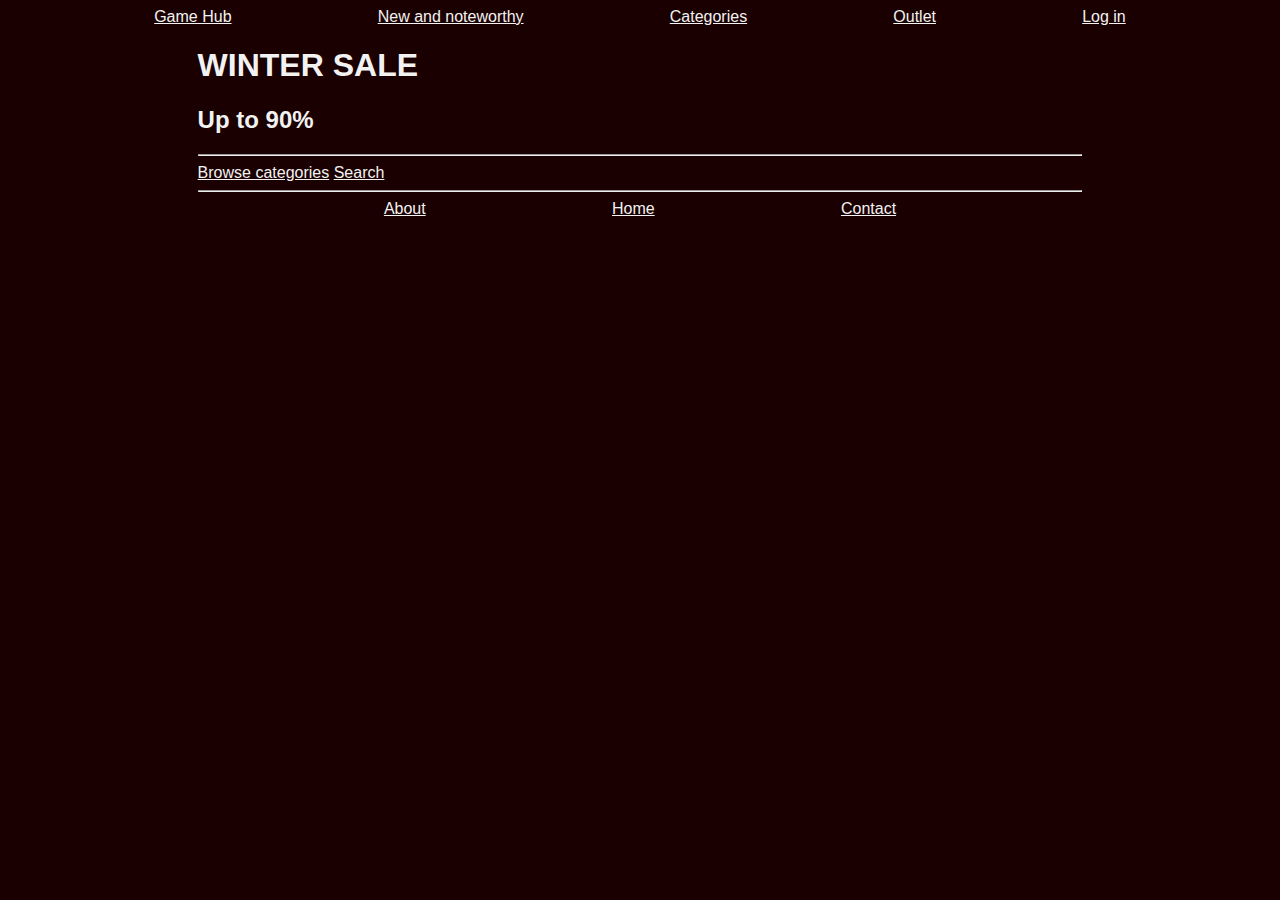
==== index.html @ 716dfd5d "Initial commit" ====
<html>
    <head>
        <title>Game Hub</title>
        <link rel="stylesheet" href="css/styles.css">
    </head>

    <body>
        <nav>
            <a href="https://vg.no">Game Hub</a>
            <a href="new-and-noteworthy.html">New and noteworthy</a>
            <a href="categories.html">Categories</a>
            <a href="outlet.html">Outlet</a>
            <a href="login.html">Log in</a>
        </nav>

        <main>
            <h1>WINTER SALE</h1>
            <h2>Up to 90%</h2>

            <hr>
            
            <a href="categories.html">Browse categories</a>
            <a href="#">Search</a>
            
            <hr>

            <nav>
                <a href="about.html">About</a>
                <a href="home.html">Home</a>
                <a href="contact.html">Contact</a>
            </nav>

        </main>
    </body>
</html>
---- css/styles.css ----
html {
    font-family: 'Lucida Sans', 'Lucida Sans Regular', 'Lucida Grande', 'Lucida Sans Unicode', Geneva, Verdana, sans-serif;
    background-color: #1a0000;
    color: #f2f2f2;
}

nav {
    display: flex;
    align-items: center;
    justify-content: space-evenly;
}

main {
    width: 70%;
    margin: 0 auto;
}

a {
    color: #f2f2f2   
}

a:hover {
    text-decoration: none;
}
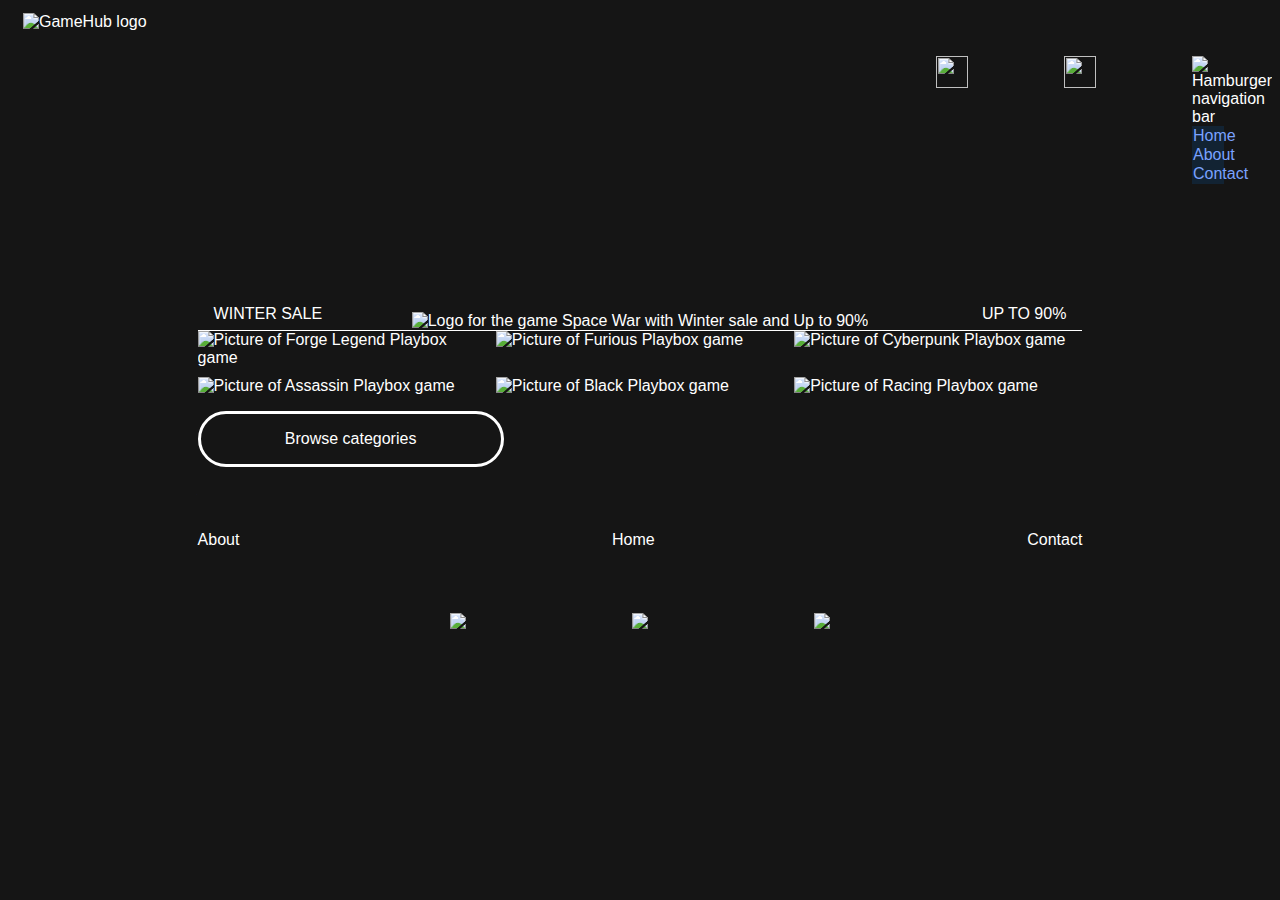
==== commit 6d91a84c: "Positioning content. Adding stuff" ====
--- a/index.html
+++ b/index.html
@@ -1,35 +1,116 @@
-<html>
-    <head>
-        <title>Game Hub</title>
-        <link rel="stylesheet" href="css/styles.css">
-    </head>
-
-    <body>
-        <nav>
-            <a href="https://vg.no">Game Hub</a>
-            <a href="new-and-noteworthy.html">New and noteworthy</a>
-            <a href="categories.html">Categories</a>
-            <a href="outlet.html">Outlet</a>
-            <a href="login.html">Log in</a>
-        </nav>
-
-        <main>
-            <h1>WINTER SALE</h1>
-            <h2>Up to 90%</h2>
-
-            <hr>
-            
-            <a href="categories.html">Browse categories</a>
-            <a href="#">Search</a>
-            
-            <hr>
-
-            <nav>
-                <a href="about.html">About</a>
-                <a href="home.html">Home</a>
-                <a href="contact.html">Contact</a>
-            </nav>
-
-        </main>
-    </body>
+<!DOCTYPE html>
+<html lang="en">
+  <head>
+    <meta charset="UTF-8" />
+    <meta name="viewport" content="width=device-width, initial-scale=1.0" />
+    <meta
+      name="description"
+      content="Enjoy a wide range of games at competitive prices"
+    />
+    <title>GameHub | Home</title>
+    <link href="styles.css" rel="stylesheet" />
+  </head>
+  <body>
+    <header class="width">
+      <section>
+        <a href="index.html">
+          <img
+            src="images/GameHub_Logo.png"
+            alt="GameHub logo"
+            class="header-logo"
+          />
+        </a>
+      </section>
+      <div class="nav-header-flex">
+        <img
+          src="images/magnifying-glass-png-banner-library-library-magnifying-glass-icon-white-290x481.png"
+          class="header-icon"
+        />
+        <a href="Checkoutpage.html">
+          <img
+            src="images/Shopping Cart White Logo Icon Transparent PNG - 512x512.png"
+            class="header-icon"
+          />
+        </a>
+        <section class="nav-bar header-icon">
+          <input type="checkbox" id="menu-checkbox" />
+          <label for="menu-checkbox">
+            <img
+              src="images/hamburger manu.png"
+              class="hamburger-menu"
+              alt="Hamburger navigation bar"
+            />
+          </label>
+          <nav class="burger-nav">
+            <a href="index.html">Home</a>
+            <a href="about.html">About</a>
+            <a href="contact.html">Contact</a>
+          </nav>
+        </section>
+      </div>
+    </header>
+    <main class="width-70">
+      <div class="container">
+        <section class="line">
+          <img
+            src="images/space winter sale.png"
+            alt="Logo for the game Space War with Winter sale and Up to 90%"
+            style="width: 100%"
+          />
+          <div class="bottom-left">WINTER SALE</div>
+          <div class="bottom-right">UP TO 90%</div>
+        </section>
+      </div>
+      <section>
+        <div class="grid">
+          <img
+            src="images/ring.jpeg"
+            alt="Picture of Forge Legend Playbox game"
+          />
+          <img
+            src="images/furious.jpeg"
+            alt="Picture of Furious Playbox game"
+          />
+          <img
+            src="images/cyber.jpeg"
+            alt="Picture of Cyberpunk Playbox game"
+          />
+          <img
+            src="images/assassin.jpeg"
+            alt="Picture of Assassin Playbox game"
+          />
+          <img src="images/black.jpeg" alt="Picture of Black Playbox game" />
+          <img src="images/racing.jpeg" alt="Picture of Racing Playbox game" />
+        </div>
+      </section>
+      <section>
+        <a href="Gamepage.html">
+          <p class="border button-small">Browse categories</p>
+        </a>
+      </section>
+    </main>
+    <div class="width-70">
+      <nav class="nav-flex">
+        <a href="about.html">About</a>
+        <a href="index.html">Home</a>
+        <a href="contact.html">Contact</a>
+      </nav>
+    </div>
+    <footer>
+      <div class="nav-flex width-30">
+        <a href="https://twitter.com/home">
+          <img src="images/Twitter-X-White-Logo-PNG.png" class="some-icon" />
+        </a>
+        <a href="https://www.instagram.com/">
+          <img
+            src="images/instagram-icon-instagram-logo-instagram-instagram-icon-white-306x304.png"
+            class="some-icon"
+          />
+        </a>
+        <a href="https://www.facebook.com/">
+          <img src="images/facebook-logo-white-501x425.png" class="some-icon" />
+        </a>
+      </div>
+    </footer>
+  </body>
 </html>
--- a/styles.css
+++ b/styles.css
@@ -0,0 +1,224 @@
+html {
+    font-family: 'Lucida Sans', 'Lucida Sans Regular', 'Lucida Grande', 'Lucida Sans Unicode', Geneva, Verdana, sans-serif;
+    background-color: rgb(21, 21, 21);
+    color: rgb(255, 255, 255);
+}
+
+nav,
+  #menu-checkbox {
+    display: none;
+}
+
+#menu-checkbox:checked ~ nav {
+  display: block;
+}
+
+header {
+  position: relative;
+  margin-bottom: 11em;
+}
+
+.burger-nav {
+  background: rgb(18, 35, 51);
+}
+
+.burger-nav a {
+  display: block;
+  color: rgb(122, 162, 255);
+  padding: 10px 20px;
+}
+
+@media(min-width: 600px) {
+  nav {
+    display: block;
+  }
+}
+
+.width-70 {
+    width: 70%;
+    margin: 0 auto;
+}
+
+a {
+    color: rgb(255, 255, 255); 
+    text-decoration: none;
+}
+
+.burger-nav > a {
+    padding: 2% 3%;
+}
+
+.burger-nav > a:hover {
+    background-color: rgb(18, 35, 51);
+    color: rgb(122, 162, 255);
+}
+
+.grid {
+    display: grid;
+    grid-template-columns: repeat(3, 1fr);
+    grid-gap: 10px;
+  }
+  
+  .grid img {
+    width: 100%;
+  }
+
+  /* Container holding the image and the text */
+.container {
+    position: relative;
+    text-align: center;
+    color: white;
+  }
+  
+  /* Bottom left text */
+  .bottom-left {
+    position: absolute;
+    bottom: 8px;
+    left: 16px;
+  }
+  
+  /* Bottom right text */
+  .bottom-right {
+    position: absolute;
+    bottom: 8px;
+    right: 16px;
+  }
+
+  .header-logo{
+    width: 127px;
+    height: 79.856px;
+    display: absolute;
+    float: left;
+    color: white;
+    padding-left: 15px;
+    padding-bottom: 15px;
+    padding-top: 5px;
+  }
+
+.nav-flex {
+  display: flex;
+  align-items: center;
+  justify-content: space-between;
+  margin: 4em 0;
+}
+
+.nav-header-flex {
+  display: flex;
+  justify-content: end;
+}
+
+.width-30 {
+  width: 30%;
+    margin: 0 auto;
+}
+
+.some-icon {
+  max-width: 32px;
+}
+
+.header-icon {
+  padding: 3em 3em;
+  width: 32px;
+  height: 32px;
+}
+
+.border {
+  border: 3px solid white;
+  border-radius: 30px;
+}
+
+.width-400 {
+  width: 400px;
+  height: 400px;
+}
+
+.flex-1 {
+  flex: 1;
+}
+
+div.align-normal {
+  align-items: normal;
+}
+
+.hero-image-button {
+  background-image: url(images/Cyber\ mini.png);
+  background-repeat: no-repeat;
+  background-size: cover;
+}
+
+.hero-flex {
+  display: flex;
+  justify-content: space-around;
+  margin-bottom: 3em;
+}
+
+.hero-text-button {
+  font-size: 4em;
+  margin: 0 auto;
+}
+
+.flex-vertical {
+  flex-direction: column;
+  justify-content: center;
+}
+
+.hero-gamepage-image-button {
+  background-image: url(images/Forge\ legend\ mini.png);
+  background-repeat: no-repeat;
+  background-size: cover;
+}
+
+.hero-gamepage-text-button {
+  width: 400px;
+  height: 100px;
+  align-items: center;
+  justify-content: center;
+  display: flex;
+}
+
+.border-gamepage {
+  border: 3px solid white;
+  width: 100px;
+  height: 100px;
+  border-radius: 10px;
+}
+
+.line {
+  border-bottom: 1px solid white;
+}
+
+.button-small {
+  width: 300px;
+  height: 50px;
+  align-items: center;
+  justify-content: center;
+  display: flex;
+}
+
+.button-large {
+  width: 930px;
+  height: 400px;
+}
+
+.grid-payment {
+  display: grid;
+  grid-template-columns: 1fr 1fr;
+  grid-template-areas:
+        "head -"
+        "main main2"
+        "footer footer";
+}
+
+input {
+  border: 3px solid white;
+  background-color: black;
+  color: white;
+  width: 200px;
+  border-radius: 26px;
+}
+
+.message-box {
+  width: 100%;
+  height: 500px;
+}
+
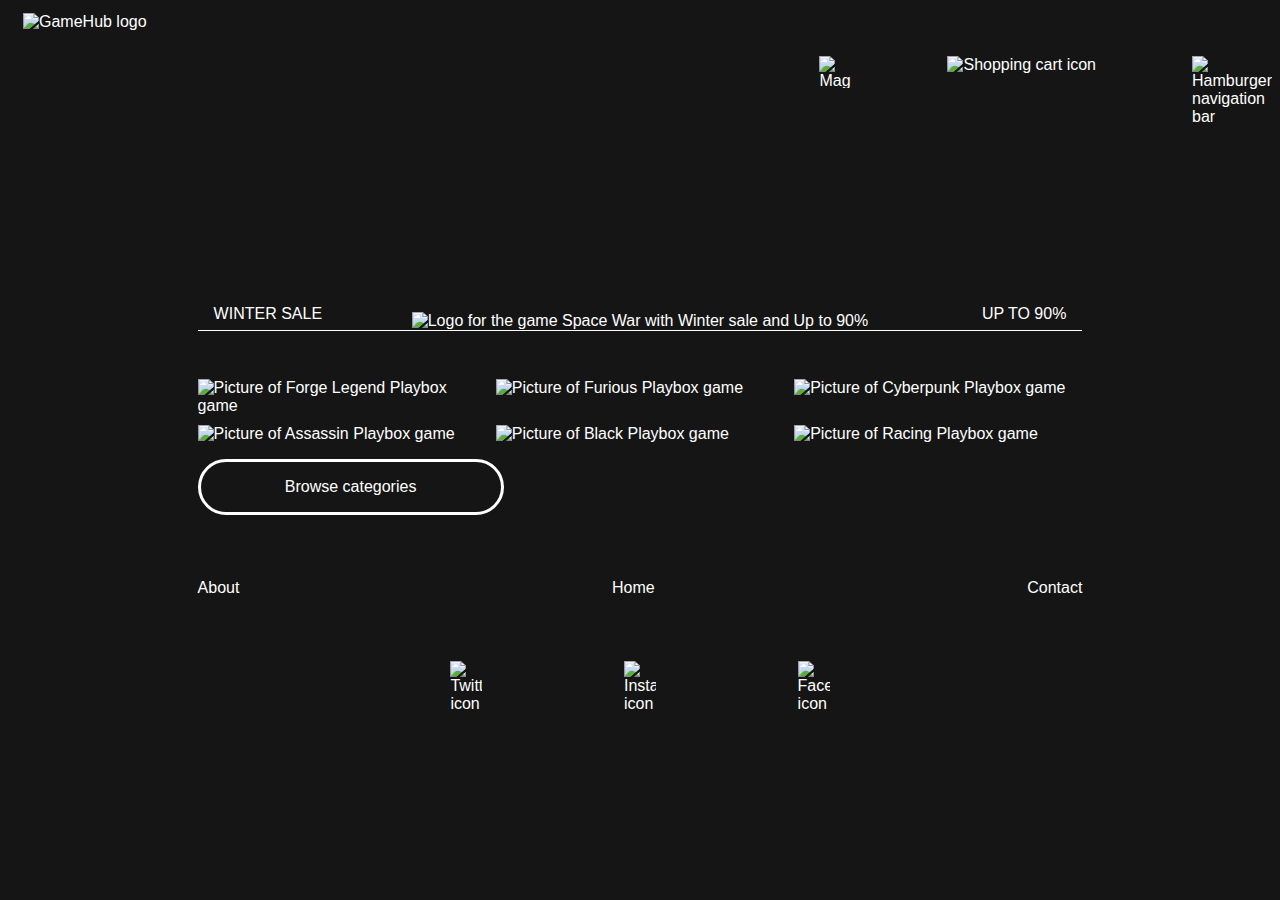
==== commit d7c05bb5: "Add alt text to images" ====
--- a/index.html
+++ b/index.html
@@ -24,11 +24,13 @@
       <div class="nav-header-flex">
         <img
           src="images/magnifying-glass-png-banner-library-library-magnifying-glass-icon-white-290x481.png"
+          alt="Magnifying glass icon"
           class="header-icon"
         />
         <a href="Checkoutpage.html">
           <img
             src="images/Shopping Cart White Logo Icon Transparent PNG - 512x512.png"
+            alt="Shopping cart icon"
             class="header-icon"
           />
         </a>
@@ -52,36 +54,43 @@
     <main class="width-70">
       <div class="container">
         <section class="line">
-          <img
-            src="images/space winter sale.png"
-            alt="Logo for the game Space War with Winter sale and Up to 90%"
-            style="width: 100%"
-          />
-          <div class="bottom-left">WINTER SALE</div>
-          <div class="bottom-right">UP TO 90%</div>
+          <a href="Gamepage.html">
+            <img
+              src="images/space winter sale.png"
+              alt="Logo for the game Space War with Winter sale and Up to 90%"
+              style="width: 100%"
+            />
+            <div class="bottom-left">WINTER SALE</div>
+            <div class="bottom-right">UP TO 90%</div>
+          </a>
         </section>
       </div>
       <section>
-        <div class="grid">
-          <img
-            src="images/ring.jpeg"
-            alt="Picture of Forge Legend Playbox game"
-          />
-          <img
-            src="images/furious.jpeg"
-            alt="Picture of Furious Playbox game"
-          />
-          <img
-            src="images/cyber.jpeg"
-            alt="Picture of Cyberpunk Playbox game"
-          />
-          <img
-            src="images/assassin.jpeg"
-            alt="Picture of Assassin Playbox game"
-          />
-          <img src="images/black.jpeg" alt="Picture of Black Playbox game" />
-          <img src="images/racing.jpeg" alt="Picture of Racing Playbox game" />
-        </div>
+        <a href="Gamepage.html">
+          <div class="grid">
+            <img
+              src="images/ring.jpeg"
+              alt="Picture of Forge Legend Playbox game"
+            />
+            <img
+              src="images/furious.jpeg"
+              alt="Picture of Furious Playbox game"
+            />
+            <img
+              src="images/cyber.jpeg"
+              alt="Picture of Cyberpunk Playbox game"
+            />
+            <img
+              src="images/assassin.jpeg"
+              alt="Picture of Assassin Playbox game"
+            />
+            <img src="images/black.jpeg" alt="Picture of Black Playbox game" />
+            <img
+              src="images/racing.jpeg"
+              alt="Picture of Racing Playbox game"
+            />
+          </div>
+        </a>
       </section>
       <section>
         <a href="Gamepage.html">
@@ -99,16 +108,25 @@
     <footer>
       <div class="nav-flex width-30">
         <a href="https://twitter.com/home">
-          <img src="images/Twitter-X-White-Logo-PNG.png" class="some-icon" />
+          <img
+            src="images/Twitter-X-White-Logo-PNG.png"
+            class="some-icon"
+            alt="Twitter icon"
+          />
         </a>
         <a href="https://www.instagram.com/">
           <img
             src="images/instagram-icon-instagram-logo-instagram-instagram-icon-white-306x304.png"
             class="some-icon"
+            alt="Instagram icon"
           />
         </a>
         <a href="https://www.facebook.com/">
-          <img src="images/facebook-logo-white-501x425.png" class="some-icon" />
+          <img
+            src="images/facebook-logo-white-501x425.png"
+            class="some-icon"
+            alt="Facebook icon"
+          />
         </a>
       </div>
     </footer>
--- a/styles.css
+++ b/styles.css
@@ -26,12 +26,6 @@
   display: block;
   color: rgb(122, 162, 255);
   padding: 10px 20px;
-}
-
-@media(min-width: 600px) {
-  nav {
-    display: block;
-  }
 }
 
 .width-70 {
@@ -127,6 +121,14 @@
   border-radius: 30px;
 }
 
+.padding-3em {
+  padding: 3em;
+}
+
+.margin-3em-0 {
+  margin: 3em 0;
+}
+
 .width-400 {
   width: 400px;
   height: 400px;
@@ -146,18 +148,39 @@
   background-size: cover;
 }
 
+.hero-image-button-checkout {
+  background-image: url(images/Forge\ legend\ mini.png);
+  background-repeat: no-repeat;
+  background-size: cover;
+  min-width: 30px;
+  min-height: 30px;
+  margin: 2em;
+}
+
 .hero-flex {
   display: flex;
   justify-content: space-around;
   margin-bottom: 3em;
 }
 
+.flex-vertical {
+  flex-direction: column;
+}
+
+.center-vertical {
+  align-items: center;
+}
+
+.center-horizontal {
+justify-content: center;
+}
+
 .hero-text-button {
-  font-size: 4em;
+  font-size: 2em;
   margin: 0 auto;
 }
 
-.flex-vertical {
+.flex-horizontal {
   flex-direction: column;
   justify-content: center;
 }
@@ -185,6 +208,7 @@
 
 .line {
   border-bottom: 1px solid white;
+  margin: 3em 0;
 }
 
 .button-small {
@@ -194,10 +218,14 @@
   justify-content: center;
   display: flex;
 }
+.button-white {
+  background-color: white;
+  color: black;
+}
 
 .button-large {
   width: 930px;
-  height: 400px;
+  height: 700px;
 }
 
 .grid-payment {
@@ -209,11 +237,16 @@
         "footer footer";
 }
 
+.grid-payment > * {
+  margin: 32px 0;
+}
+
 input {
   border: 3px solid white;
   background-color: black;
   color: white;
-  width: 200px;
+  width: 300px;
+  height: 50px;
   border-radius: 26px;
 }
 
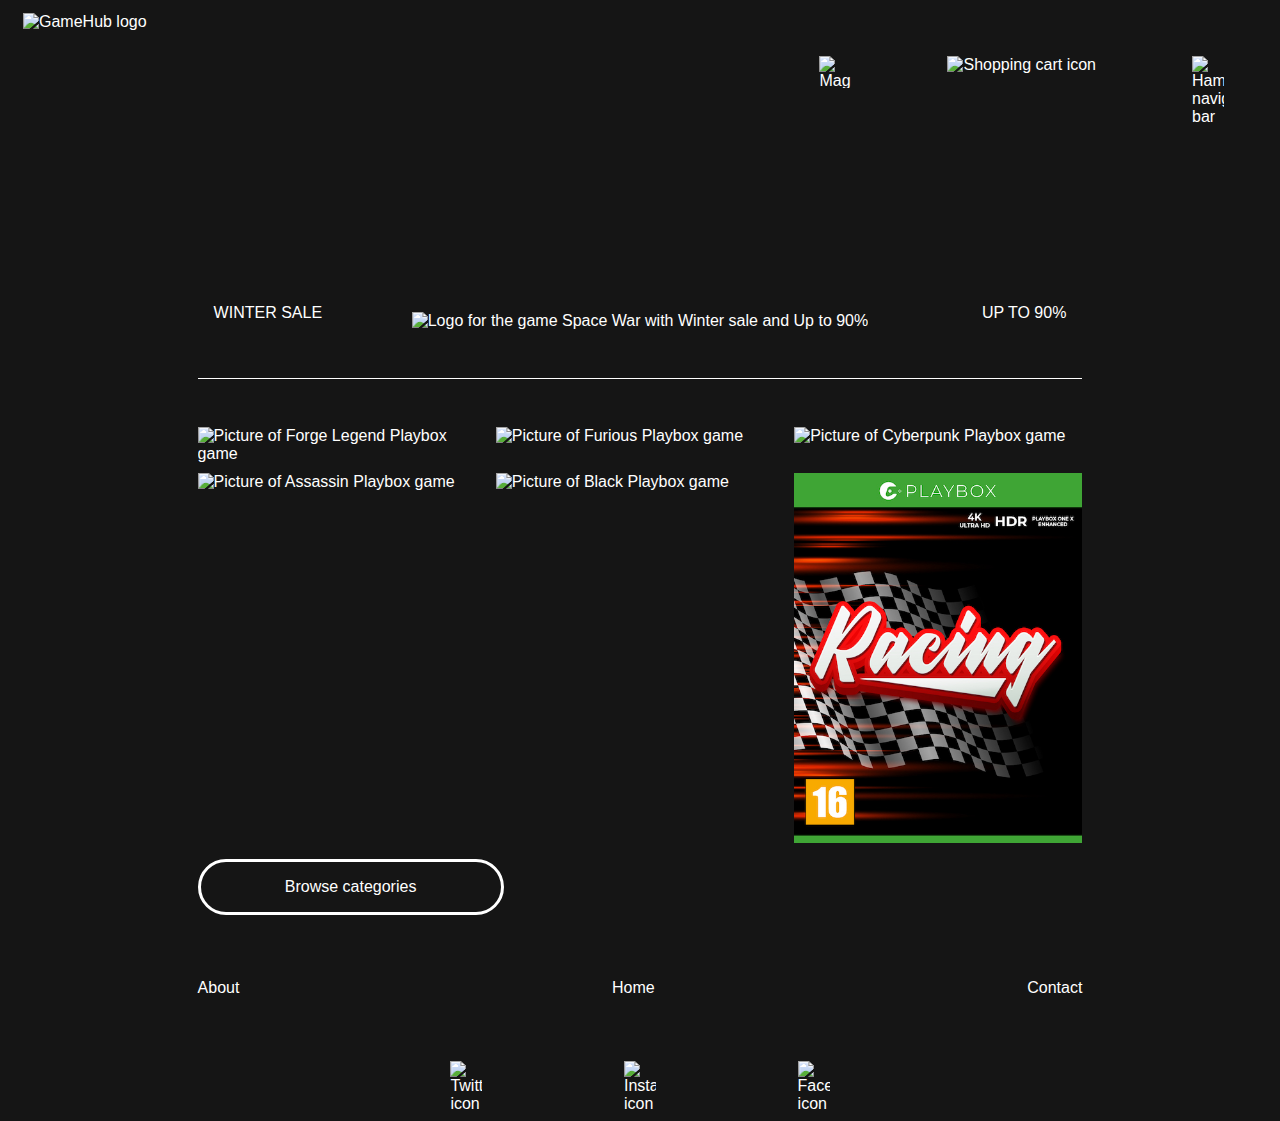
==== commit 4516b66b: "fixed stuff" ====
--- a/index.html
+++ b/index.html
@@ -11,7 +11,7 @@
     <link href="styles.css" rel="stylesheet" />
   </head>
   <body>
-    <header class="width">
+    <header>
       <section>
         <a href="index.html">
           <img
@@ -53,7 +53,7 @@
     </header>
     <main class="width-70">
       <div class="container">
-        <section class="line">
+        <section>
           <a href="Gamepage.html">
             <img
               src="images/space winter sale.png"
@@ -65,6 +65,7 @@
           </a>
         </section>
       </div>
+      <div class="line"></div>
       <section>
         <a href="Gamepage.html">
           <div class="grid">
@@ -93,7 +94,7 @@
         </a>
       </section>
       <section>
-        <a href="Gamepage.html">
+        <a href="Listofgames.html">
           <p class="border button-small">Browse categories</p>
         </a>
       </section>
--- a/styles.css
+++ b/styles.css
@@ -18,6 +18,12 @@
   margin-bottom: 11em;
 }
 
+@media (max-width: 600px) {
+  header {
+    margin-bottom: 4em;
+  }
+}
+
 .burger-nav {
   background: rgb(18, 35, 51);
 }
@@ -51,6 +57,12 @@
     display: grid;
     grid-template-columns: repeat(3, 1fr);
     grid-gap: 10px;
+  }
+
+  @media (max-width: 600px) {
+    .grid {
+      grid-template-columns: repeat(1, 1fr);
+    }
   }
   
   .grid img {
@@ -131,7 +143,15 @@
 
 .width-400 {
   width: 400px;
+  max-width: 100%;
   height: 400px;
+}
+
+@media (max-width: 600px) {
+  .width-400 {
+    width: 300px;
+    height: 300px;
+  }
 }
 
 .flex-1 {
@@ -155,12 +175,19 @@
   min-width: 30px;
   min-height: 30px;
   margin: 2em;
+  max-width: 70%
 }
 
 .hero-flex {
   display: flex;
   justify-content: space-around;
   margin-bottom: 3em;
+}
+@media (max-width: 600px) {
+  .hero-flex {
+    flex-direction: column;
+    margin: 0;
+  }
 }
 
 .flex-vertical {
@@ -178,6 +205,14 @@
 .hero-text-button {
   font-size: 2em;
   margin: 0 auto;
+  max-width: 70%
+}
+@media (max-width: 600px) {
+.hero-text-button {
+  font-size: 1em;
+  max-width: 100%;
+  padding: 1em;
+}
 }
 
 .flex-horizontal {
@@ -194,9 +229,15 @@
 .hero-gamepage-text-button {
   width: 400px;
   height: 100px;
+  max-width: 70%;
   align-items: center;
   justify-content: center;
   display: flex;
+}
+@media (max-width: 600px) {
+  .hero-gamepage-text-button {
+    flex-direction: column;
+  }
 }
 
 .border-gamepage {
@@ -217,18 +258,40 @@
   align-items: center;
   justify-content: center;
   display: flex;
-}
+
+}
+@media (max-width: 600px) {
+  .button-small {
+    flex-direction: column;
+    width: 100%;
+    text-align: center;
+  }
+}
+
+#flex-horizontal-mobile {
+  flex-direction: row;
+}
+
 .button-white {
   background-color: white;
   color: black;
+  max-width: 70%
 }
 
 .button-large {
   width: 930px;
   height: 700px;
+  max-width: 70%
 }
 
 .grid-payment {
+  /* grid-template-columns: 1fr; */
+  display: flex;
+  flex-direction: column;
+}
+
+@media (min-width: 600px) {
+  .grid-payment {
   display: grid;
   grid-template-columns: 1fr 1fr;
   grid-template-areas:
@@ -236,9 +299,11 @@
         "main main2"
         "footer footer";
 }
-
+}
+@media (min-width: 600px) {
 .grid-payment > * {
   margin: 32px 0;
+}
 }
 
 input {
@@ -246,12 +311,36 @@
   background-color: black;
   color: white;
   width: 300px;
+  max-width: 70%;
   height: 50px;
   border-radius: 26px;
 }
 
+@media (max-width: 600px) {
+  input {
+    min-width: 100%;
+  }
+}
+
 .message-box {
   width: 100%;
-  height: 500px;
-}
-
+  height: 250px;
+}
+
+@media (max-width: 600px) {
+  .message-box {
+    margin: 1em 0;
+    height: 180px;
+  }
+}
+
+@media (max-width: 600px) {
+  header {
+    display: flex;
+    flex-direction: column;
+}
+}
+
+img {
+  max-width: 100%;
+}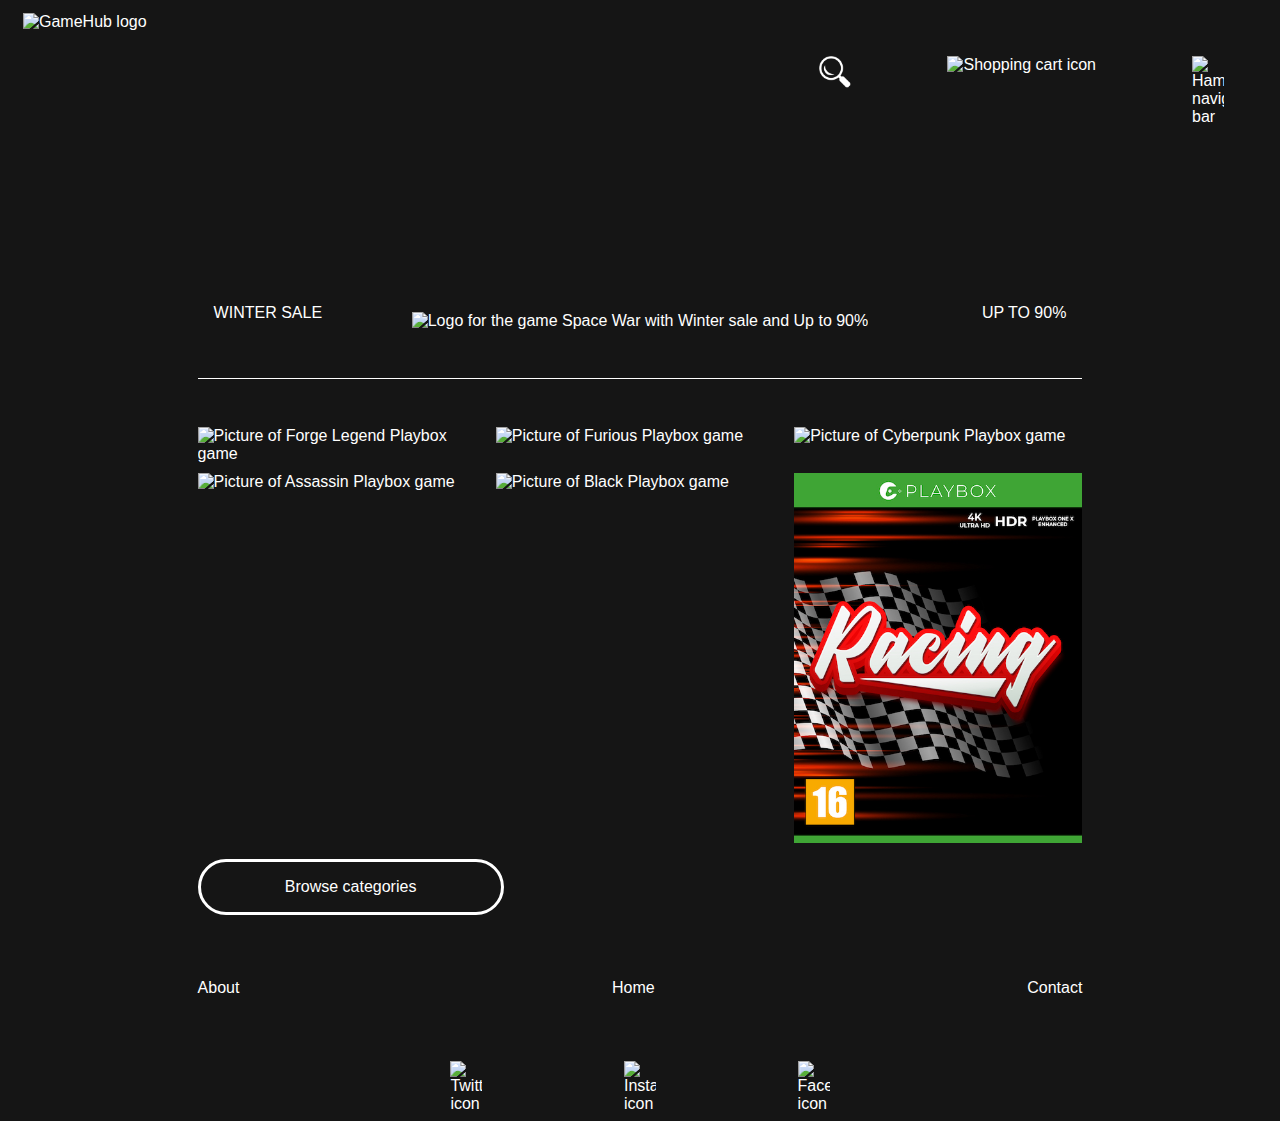
==== commit 931854f4: "changes search icon" ====
--- a/index.html
+++ b/index.html
@@ -23,13 +23,13 @@
       </section>
       <div class="nav-header-flex">
         <img
-          src="images/magnifying-glass-png-banner-library-library-magnifying-glass-icon-white-290x481.png"
+          src="images//SearchIconWhiteTransparent.png"
           alt="Magnifying glass icon"
           class="header-icon"
         />
         <a href="Checkoutpage.html">
           <img
-            src="images/Shopping Cart White Logo Icon Transparent PNG - 512x512.png"
+            src="images/ShoppingCartWhiteTransparent.png"
             alt="Shopping cart icon"
             class="header-icon"
           />
@@ -38,7 +38,7 @@
           <input type="checkbox" id="menu-checkbox" />
           <label for="menu-checkbox">
             <img
-              src="images/hamburger manu.png"
+              src="images/hamburgermenuicon.png"
               class="hamburger-menu"
               alt="Hamburger navigation bar"
             />
@@ -56,7 +56,7 @@
         <section>
           <a href="Gamepage.html">
             <img
-              src="images/space winter sale.png"
+              src="images/spacewintersale.png"
               alt="Logo for the game Space War with Winter sale and Up to 90%"
               style="width: 100%"
             />
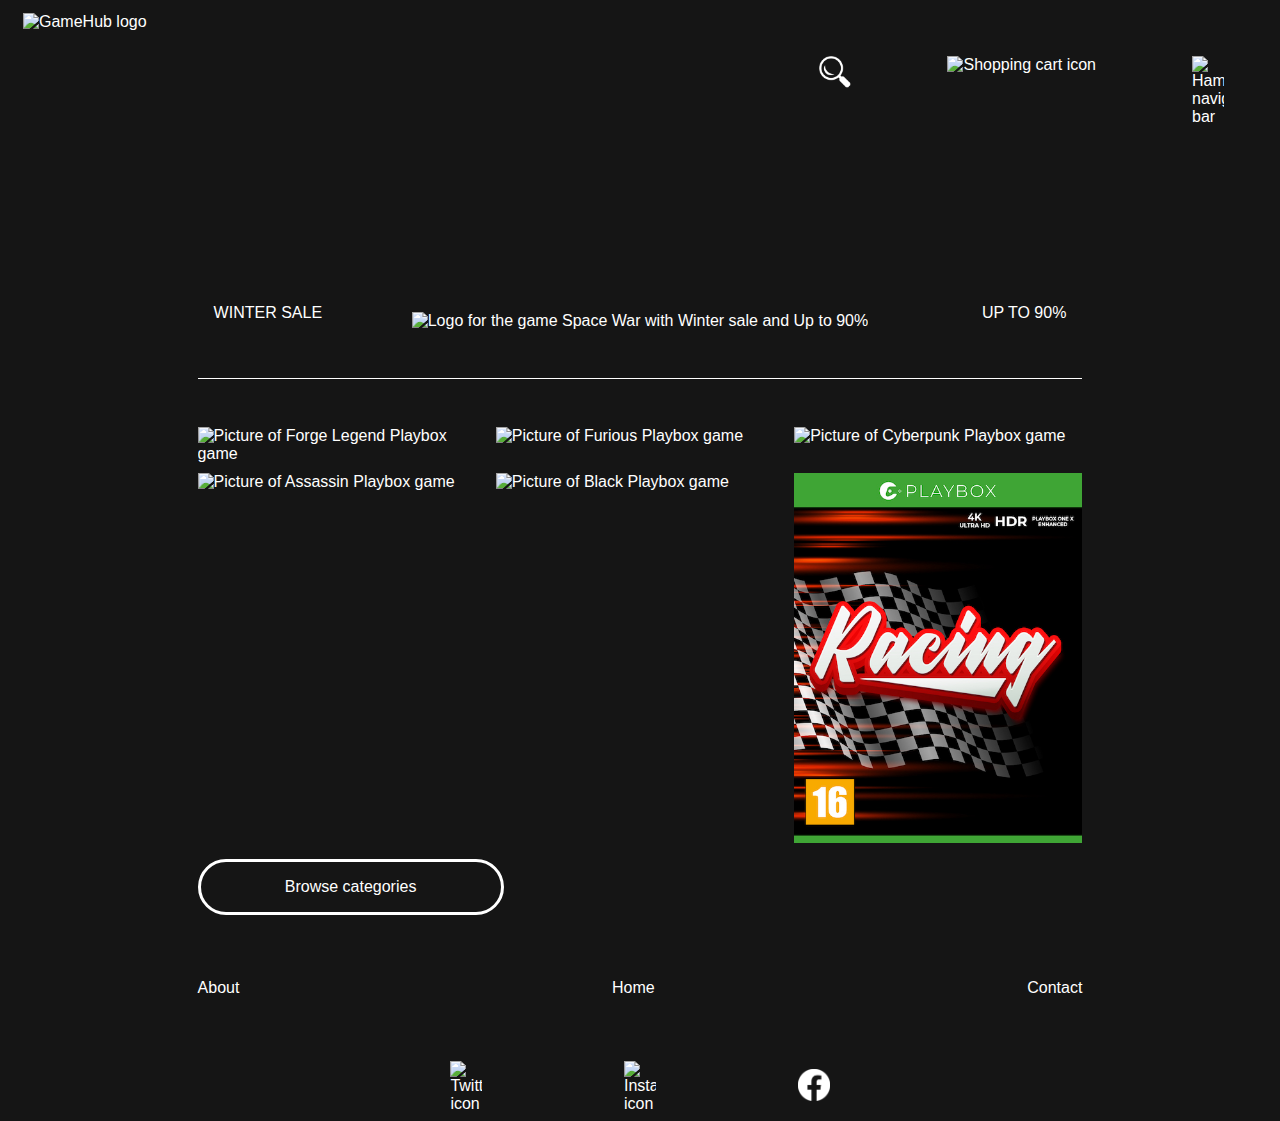
==== commit bd8530f1: "updated facebook icon" ====
--- a/index.html
+++ b/index.html
@@ -124,7 +124,7 @@
         </a>
         <a href="https://www.facebook.com/">
           <img
-            src="images/facebook-logo-white-501x425.png"
+            src="images/facebook-icon-white-v2.png"
             class="some-icon"
             alt="Facebook icon"
           />
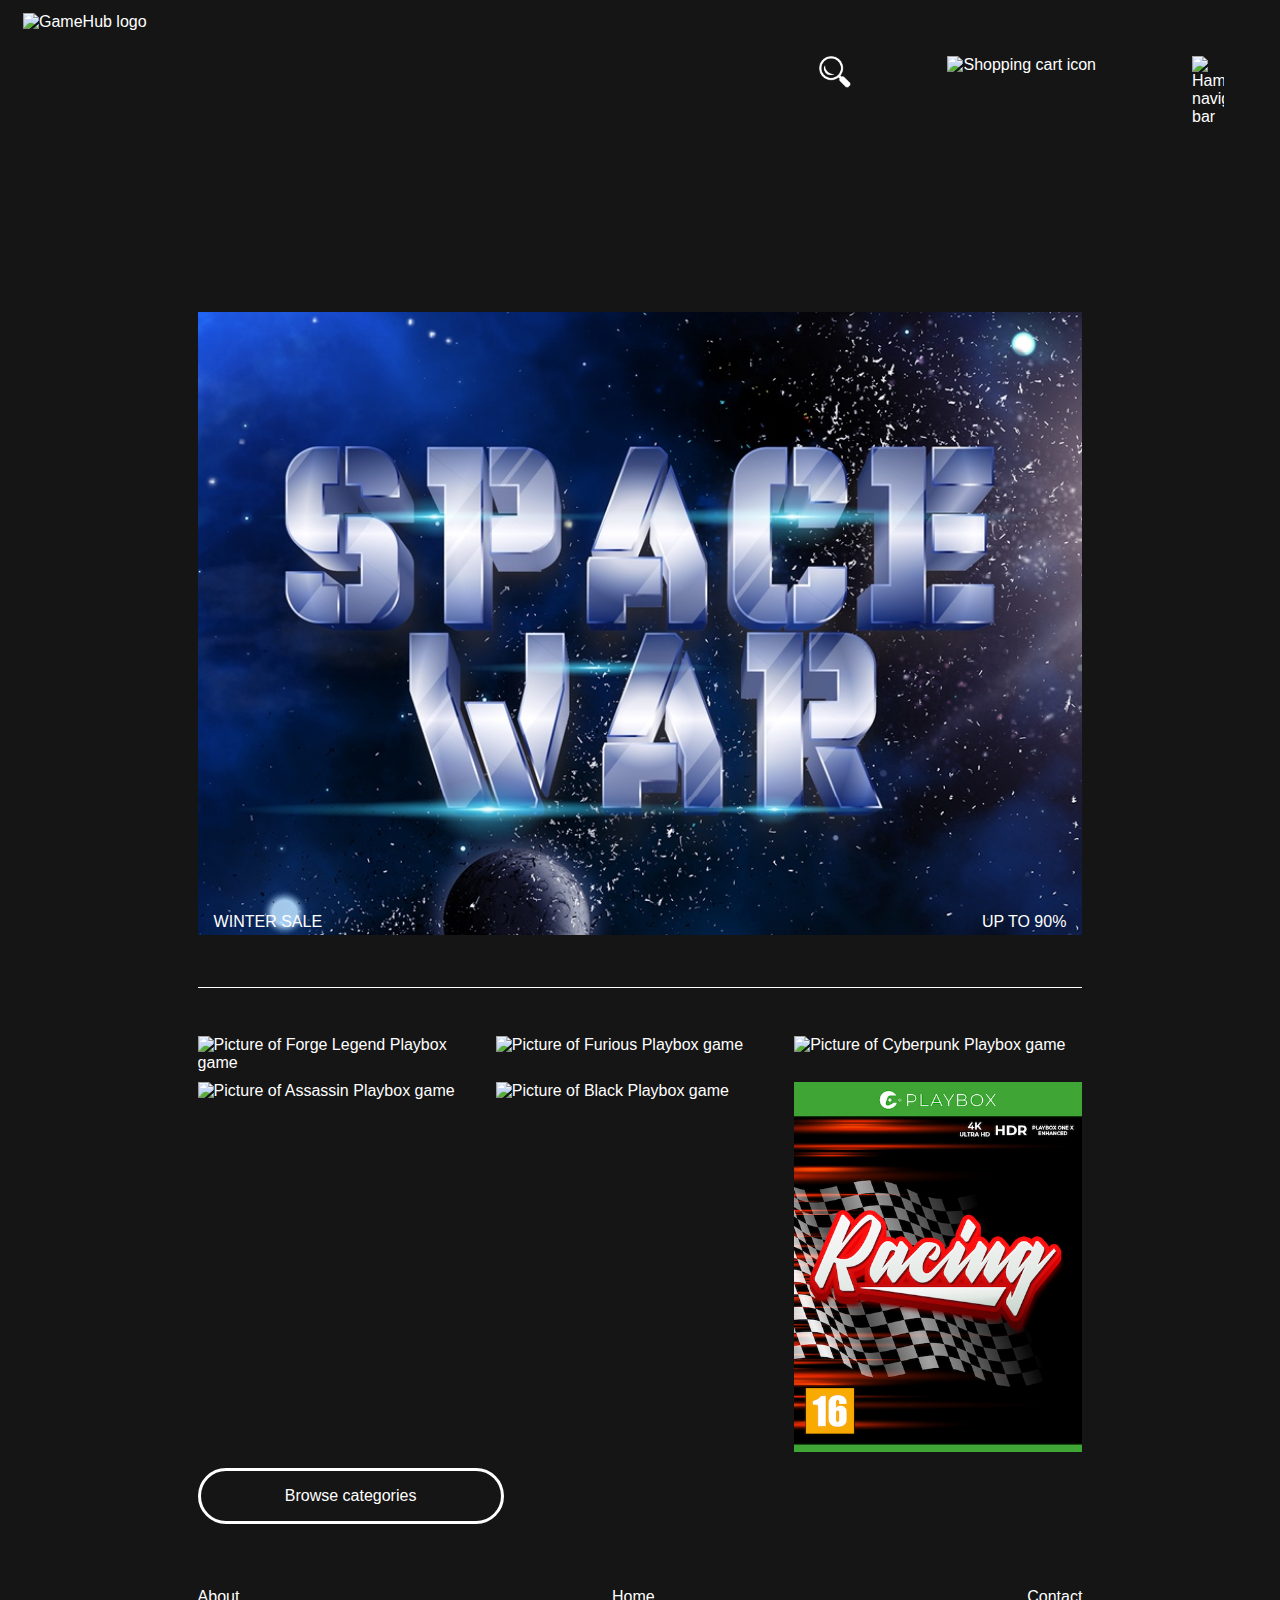
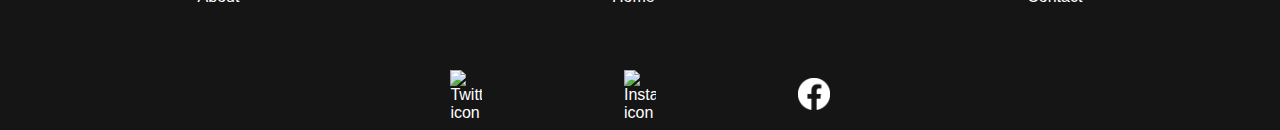
==== commit 7a5e88c5: "changed image quality and font size in burger" ====
--- a/index.html
+++ b/index.html
@@ -56,7 +56,7 @@
         <section>
           <a href="Gamepage.html">
             <img
-              src="images/spacewintersale.png"
+              src="images/spacewintersale.jpg"
               alt="Logo for the game Space War with Winter sale and Up to 90%"
               style="width: 100%"
             />
--- a/styles.css
+++ b/styles.css
@@ -26,6 +26,7 @@
 
 .burger-nav {
   background: rgb(18, 35, 51);
+  font-size: 1.25em;
 }
 
 .burger-nav a {
@@ -285,7 +286,6 @@
 }
 
 .grid-payment {
-  /* grid-template-columns: 1fr; */
   display: flex;
   flex-direction: column;
 }
